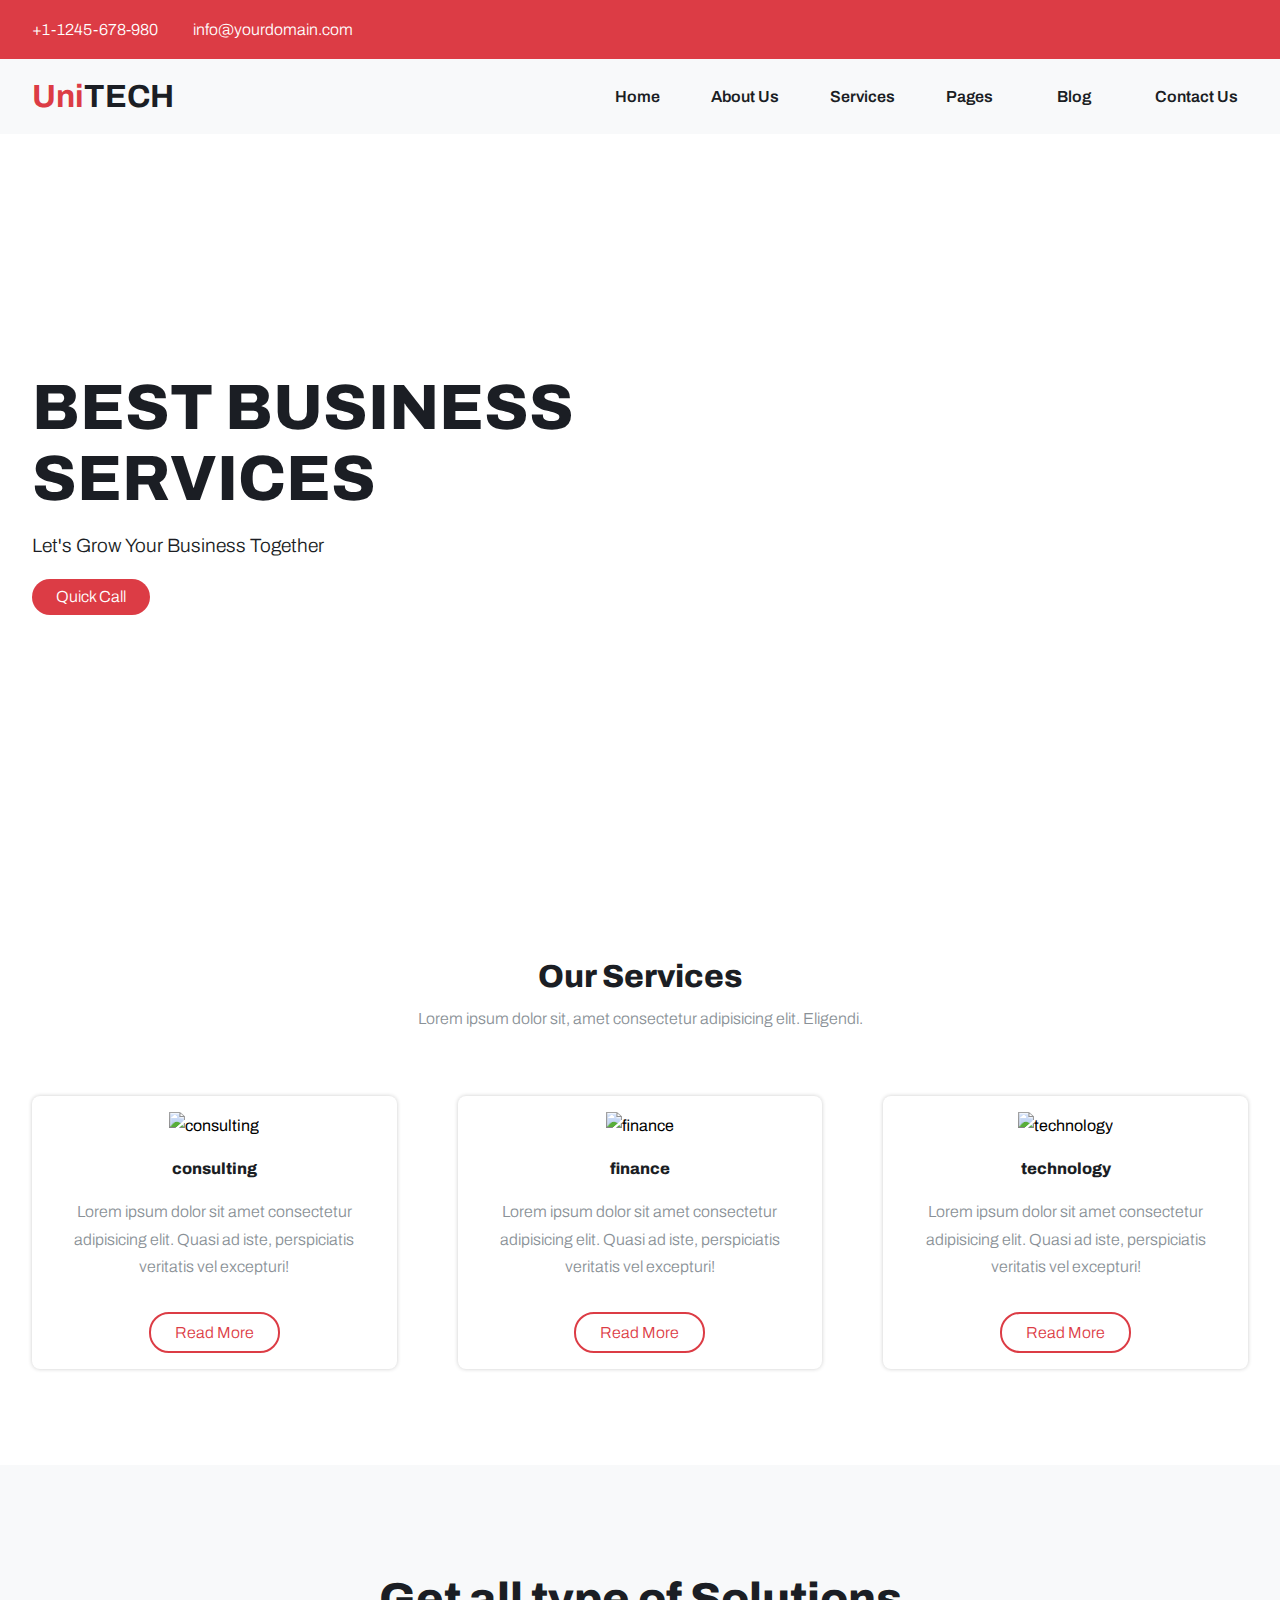
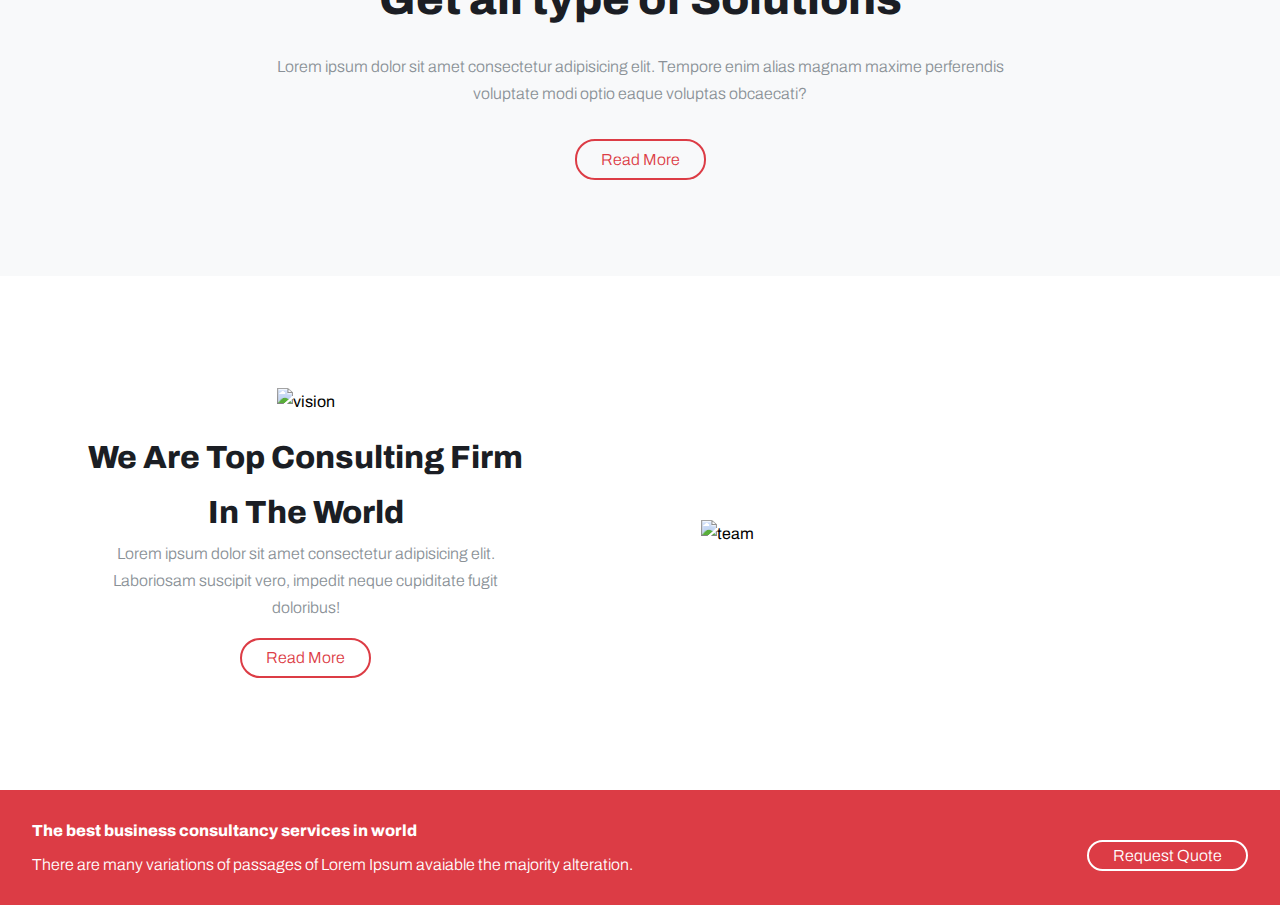
==== block-BHaacu/index.html @ 60a69e3a "add quote section and give style" ====
<!DOCTYPE html>
<html lang="en">
  <head>
    <meta charset="UTF-8" />
    <meta http-equiv="X-UA-Compatible" content="IE=edge" />
    <meta name="viewport" content="width=device-width, initial-scale=1.0" />
    <title>uniTECH</title>
    <link rel="stylesheet" href="stylesheet/style.css" />
    <link
      rel="stylesheet"
      href="https://cdnjs.cloudflare.com/ajax/libs/font-awesome/6.1.1/css/all.min.css"
      integrity="sha512-KfkfwYDsLkIlwQp6LFnl8zNdLGxu9YAA1QvwINks4PhcElQSvqcyVLLD9aMhXd13uQjoXtEKNosOWaZqXgel0g=="
      crossorigin="anonymous"
      referrerpolicy="no-referrer"
    />
  </head>
  <body>
    <header>
      <div class="header-contacts">
        <div class="container flex">
          <div class="contact-list">
            <a href="#"><i class="fa-solid fa-phone"></i> +1-1245-678-980</a>
            <a href="#"
              ><i class="fa-solid fa-envelope"></i> info@yourdomain.com</a
            >
          </div>
          <ul class="social-link-list flex">
            <li>
              <a href="#"><i class="fa-brands fa-facebook-square"></i></a>
            </li>
            <li>
              <a href="#"><i class="fa-brands fa-instagram"></i></a>
            </li>
            <li>
              <a href="#"><i class="fa-brands fa-twitter"></i></a>
            </li>
            <li>
              <a href="#"><i class="fa-brands fa-dribbble"></i></a>
            </li>
          </ul>
        </div>
      </div>
      <div class="navbar">
        <div class="container flex">
          <a href="#" class="logo"><span>Uni</span>TECH</a>
          <ul class="nav-list flex">
            <li><a href="index.html">Home</a></li>
            <li><a href="about.html">About Us</a></li>
            <li><a href="services.html">Services</a></li>
            <li class="sub-menu-box">
              <a href="#">Pages <i class="fa-solid fa-chevron-down"></i></a>
              <ul class="sub-menu">
                <li><a href="pricing.html">Pricing</a></li>
                <li><a href="#">Portfolio</a></li>
                <li><a href="error.html">404 page</a></li>
              </ul>
            </li>
            <li class="sub-menu-box">
              <a href="#">Blog <i class="fa-solid fa-chevron-down"></i></a>
              <ul class="sub-menu">
                <li><a href="#">Blog</a></li>
                <li><a href="#">Blog Single</a></li>
              </ul>
            </li>
            <li><a href="contact.html">Contact Us</a></li>
          </ul>
        </div>
      </div>
    </header>
    <main>
      <section class="hero">
        <div class="container">
          <h1>Best business<br />services</h1>
          <p>Let's grow your business together</p>
          <a href="#" class="btn btn-primary">Quick Call</a>
        </div>
      </section>

      <section class="services padding">
        <div class="container">
          <div class="title">
            <h3>Our Services</h3>
            <p>
              Lorem ipsum dolor sit, amet consectetur adipisicing elit.
              Eligendi.
            </p>
          </div>

          <div class="flex">
            <article class="card">
              <img
                class="full-width"
                src="assets/media/consulting.svg"
                alt="consulting"
              />
              <h6>consulting</h6>
              <p>
                Lorem ipsum dolor sit amet consectetur adipisicing elit. Quasi
                ad iste, perspiciatis veritatis vel excepturi!
              </p>
              <a href="#" class="btn btn-secondary">Read More</a>
            </article>

            <article class="card">
              <img
                class="full-width"
                src="assets/media/finance.svg"
                alt="finance"
              />
              <h6>finance</h6>
              <p>
                Lorem ipsum dolor sit amet consectetur adipisicing elit. Quasi
                ad iste, perspiciatis veritatis vel excepturi!
              </p>
              <a href="#" class="btn btn-secondary">Read More</a>
            </article>

            <article class="card">
              <img
                class="full-width"
                src="assets/media/technology.svg"
                alt="technology"
              />
              <h6>technology</h6>
              <p>
                Lorem ipsum dolor sit amet consectetur adipisicing elit. Quasi
                ad iste, perspiciatis veritatis vel excepturi!
              </p>
              <a href="#" class="btn btn-secondary">Read More</a>
            </article>
          </div>
        </div>
      </section>

      <section class="solutions padding">
        <div class="container">
          <div class="title">
            <h2>Get all type of Solutions</h2>
            <p>
              Lorem ipsum dolor sit amet consectetur adipisicing elit. Tempore
              enim alias magnam maxime perferendis voluptate modi optio eaque
              voluptas obcaecati?
            </p>
            <a href="#" class="btn btn-secondary">Read More</a>
          </div>
        </div>
      </section>

      <section class="team padding">
        <div class="container flex">
          <article>
            <img src="assets/media/vision.svg" alt="vision" />
            <h3>We are Top Consulting Firm in the World</h3>
            <p>
              Lorem ipsum dolor sit amet consectetur adipisicing elit.
              Laboriosam suscipit vero, impedit neque cupiditate fugit
              doloribus!
            </p>
            <a href="#" class="btn btn-secondary">Read More</a>
          </article>
          <div class="team-img-container">
            <img class="full-width" src="assets/media/team.jpg" alt="team" />
          </div>
        </div>
      </section>

      <section class="quote">
        <div class="container flex">
          <div class="quote-div">
            <h6>The best business consultancy services in world</h6>
            <p>
              There are many variations of passages of Lorem Ipsum avaiable the
              majority alteration.
            </p>
          </div>
          <a href="#" class="btn btn-tertiary">Request Quote</a>
        </div>
      </section>
    </main>
  </body>
</html>
---- block-BHaacu/stylesheet/style.css ----
@import url("https://fonts.googleapis.com/css2?family=Archivo:wght@300;400;500;600;700;800&display=swap");
html,
body,
div,
span,
applet,
object,
iframe,
h1,
h2,
h3,
h4,
h5,
h6,
p,
blockquote,
pre,
a,
abbr,
acronym,
address,
big,
cite,
code,
del,
dfn,
em,
img,
ins,
kbd,
q,
s,
samp,
small,
strike,
strong,
sub,
sup,
tt,
var,
b,
u,
i,
center,
dl,
dt,
dd,
ol,
ul,
li,
fieldset,
form,
label,
legend,
table,
caption,
tbody,
tfoot,
thead,
tr,
th,
td,
article,
aside,
canvas,
details,
embed,
figure,
figcaption,
footer,
header,
hgroup,
menu,
nav,
output,
ruby,
section,
summary,
time,
mark,
audio,
video {
  margin: 0;
  padding: 0;
  border: 0;
  font-size: 100%;
  font: inherit;
  vertical-align: baseline;
}

/* HTML5 display-role reset for older browsers */
article,
aside,
details,
figcaption,
figure,
footer,
header,
hgroup,
menu,
nav,
section {
  display: block;
}

body {
  line-height: 1;
}

ol,
ul {
  list-style: none;
}

blockquote,
q {
  quotes: none;
}

blockquote:before,
blockquote:after,
q:before,
q:after {
  content: "";
  content: none;
}

table {
  border-collapse: collapse;
  border-spacing: 0;
}

*,
*::before,
*::after {
  -webkit-box-sizing: border-box;
          box-sizing: border-box;
}

.container {
  max-width: 1280px;
  width: 100%;
  margin: 0 auto;
  padding: 0 2rem;
}

.flex {
  display: -webkit-box;
  display: -ms-flexbox;
  display: flex;
  -webkit-box-pack: justify;
      -ms-flex-pack: justify;
          justify-content: space-between;
  -webkit-box-align: center;
      -ms-flex-align: center;
          align-items: center;
  -ms-flex-wrap: wrap;
      flex-wrap: wrap;
}

body {
  font-family: "Archivo", sans-serif;
  line-height: 1.7;
}

a {
  text-decoration: none;
}

p {
  color: #8a9197;
  font-weight: 300;
}

h1 {
  font-weight: 800;
  font-size: 4rem;
  text-transform: uppercase;
  line-height: 1.1;
}

h2 {
  font-weight: 800;
  font-size: 2.8rem;
  color: #1b1e24;
}

h3 {
  font-weight: 800;
  font-size: 2rem;
  text-transform: capitalize;
  color: #1b1e24;
}

h6 {
  font-size: 1rem;
  font-weight: 800;
  margin-bottom: 1rem;
}

.full-width {
  max-width: 100%;
}

.padding {
  padding: 6rem 0;
}

.social-link-list a {
  margin-left: 2rem;
}

.btn {
  display: inline-block;
  padding: 0.3rem 1.5rem;
  border-radius: 20px;
  margin-top: 1rem;
  font-weight: 300;
}

.btn-primary {
  background: #dc3c45;
  color: #fff;
}

.btn-primary:hover {
  background: #fff;
  outline: 2px solid #dc3c45;
  color: #dc3c45;
}

.btn-secondary {
  border: 2px solid #dc3c45;
  color: #dc3c45;
  background: transparent;
}

.btn-secondary:hover {
  color: #fff;
  background-color: #dc3c45;
}

.btn-tertiary {
  border: 2px solid #fff;
  color: #fff;
  background: #dc3c45;
}

.btn-tertiary:hover {
  color: #dc3c45;
  background: #fff;
}

.title {
  text-align: center;
  margin-bottom: 4rem;
}

.card {
  -webkit-box-flex: 0;
      -ms-flex: 0 1 30%;
          flex: 0 1 30%;
  padding: 1rem;
  text-align: center;
  border-radius: 8px;
  -webkit-box-shadow: 0px 0px 4px rgba(0, 0, 0, 0.2);
          box-shadow: 0px 0px 4px rgba(0, 0, 0, 0.2);
}

.card img {
  width: 50px;
  margin-bottom: 1rem;
}

.card h6 {
  color: #1b1e24;
}

.card p {
  margin-bottom: 1rem;
}

.header-contacts {
  background: #dc3c45;
  padding: 1rem 0;
}

.header-contacts a {
  color: #fff;
  font-weight: 300;
}

.header-contacts a:hover {
  color: #343a40;
}

.header-contacts .contact-list a {
  margin-right: 2rem;
}

.navbar {
  background: #f8f9fa;
}

.navbar .logo {
  color: #1b1e24;
  font-weight: 700;
  font-size: 2rem;
}

.navbar .logo span {
  color: #dc3c45;
}

.navbar .nav-list li {
  margin-left: 2rem;
}

.navbar .nav-list li a {
  color: #1b1e24;
  display: inline-block;
  padding: 1.5rem 0.6rem;
  width: 100%;
  font-weight: 600;
}

.navbar .nav-list li a:hover {
  background: #f47a7c;
  color: #fff;
}

.navbar .nav-list .sub-menu-box {
  position: relative;
}

.navbar .nav-list .sub-menu-box:hover .sub-menu {
  display: inline-block;
}

.navbar .nav-list .sub-menu-box i {
  margin-left: 0.8rem;
}

.navbar .nav-list .sub-menu {
  position: absolute;
  top: 100%;
  left: 0%;
  width: 140px;
  display: none;
  background: #f8f9fa;
}

.navbar .nav-list .sub-menu li {
  margin: 0;
}

.hero {
  background: url(../assets/media/banner-1.jpg) no-repeat;
  background-position: right center;
  background-size: cover;
  height: 80vh;
  display: -webkit-box;
  display: -ms-flexbox;
  display: flex;
  -webkit-box-pack: center;
      -ms-flex-pack: center;
          justify-content: center;
  -webkit-box-align: center;
      -ms-flex-align: center;
          align-items: center;
  color: #1b1e24;
}

.hero p {
  margin-top: 1rem;
  font-size: 1.2rem;
  color: #1b1e24;
  text-transform: capitalize;
}

.solutions {
  background: #f8f9fa;
}

.solutions .title {
  max-width: 730px;
  width: 100%;
  margin: 0 auto;
}

.solutions h2 {
  margin-bottom: 1rem;
}

.solutions p {
  margin-bottom: 1rem;
}

.team article {
  -webkit-box-flex: 0;
      -ms-flex: 0 1 45%;
          flex: 0 1 45%;
  text-align: center;
  padding: 1rem 3.5rem;
}

.team article img {
  width: 50px;
  margin-bottom: 1rem;
}

.team .team-img-container {
  -webkit-box-flex: 0;
      -ms-flex: 0 1 45%;
          flex: 0 1 45%;
}

.quote {
  background: #dc3c45;
  padding: 2rem 0;
  line-height: 1.1;
  color: #fff;
}

.quote .quote-div p {
  color: #fff;
}
/*# sourceMappingURL=style.css.map */
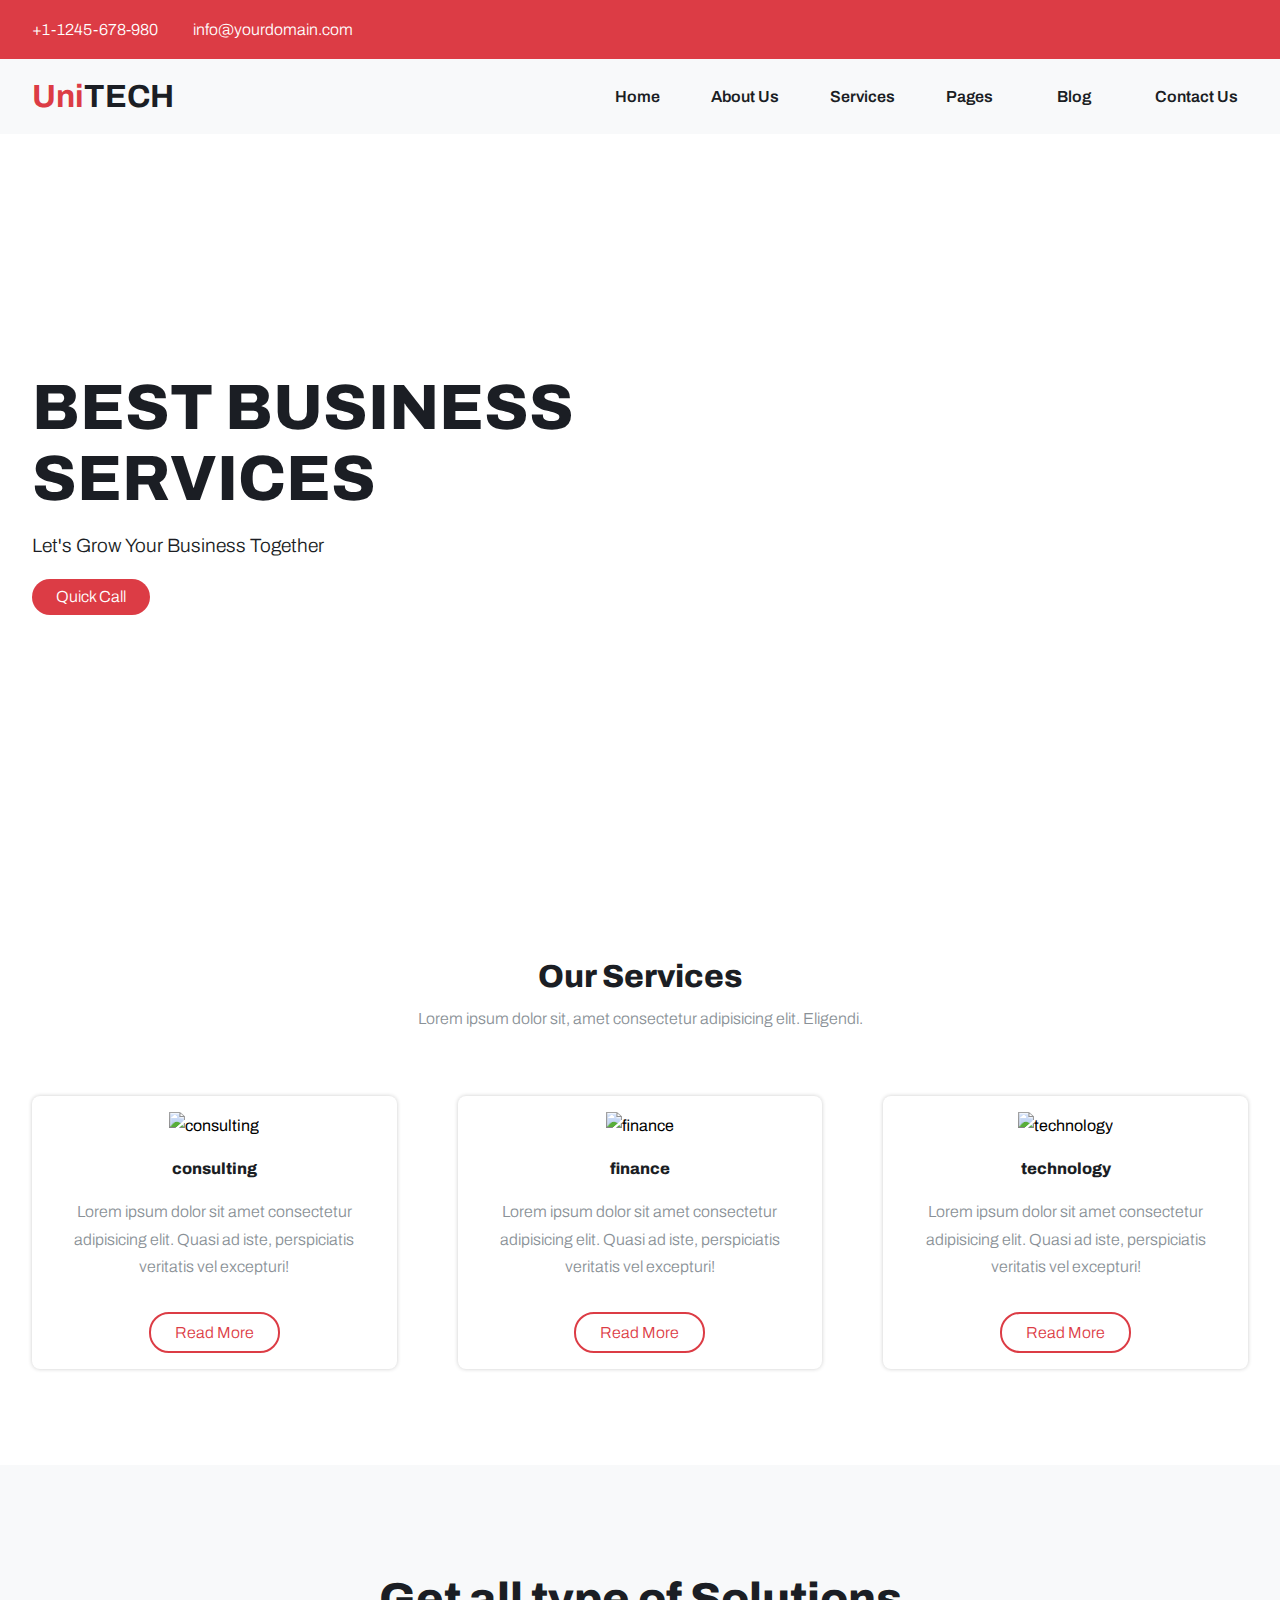
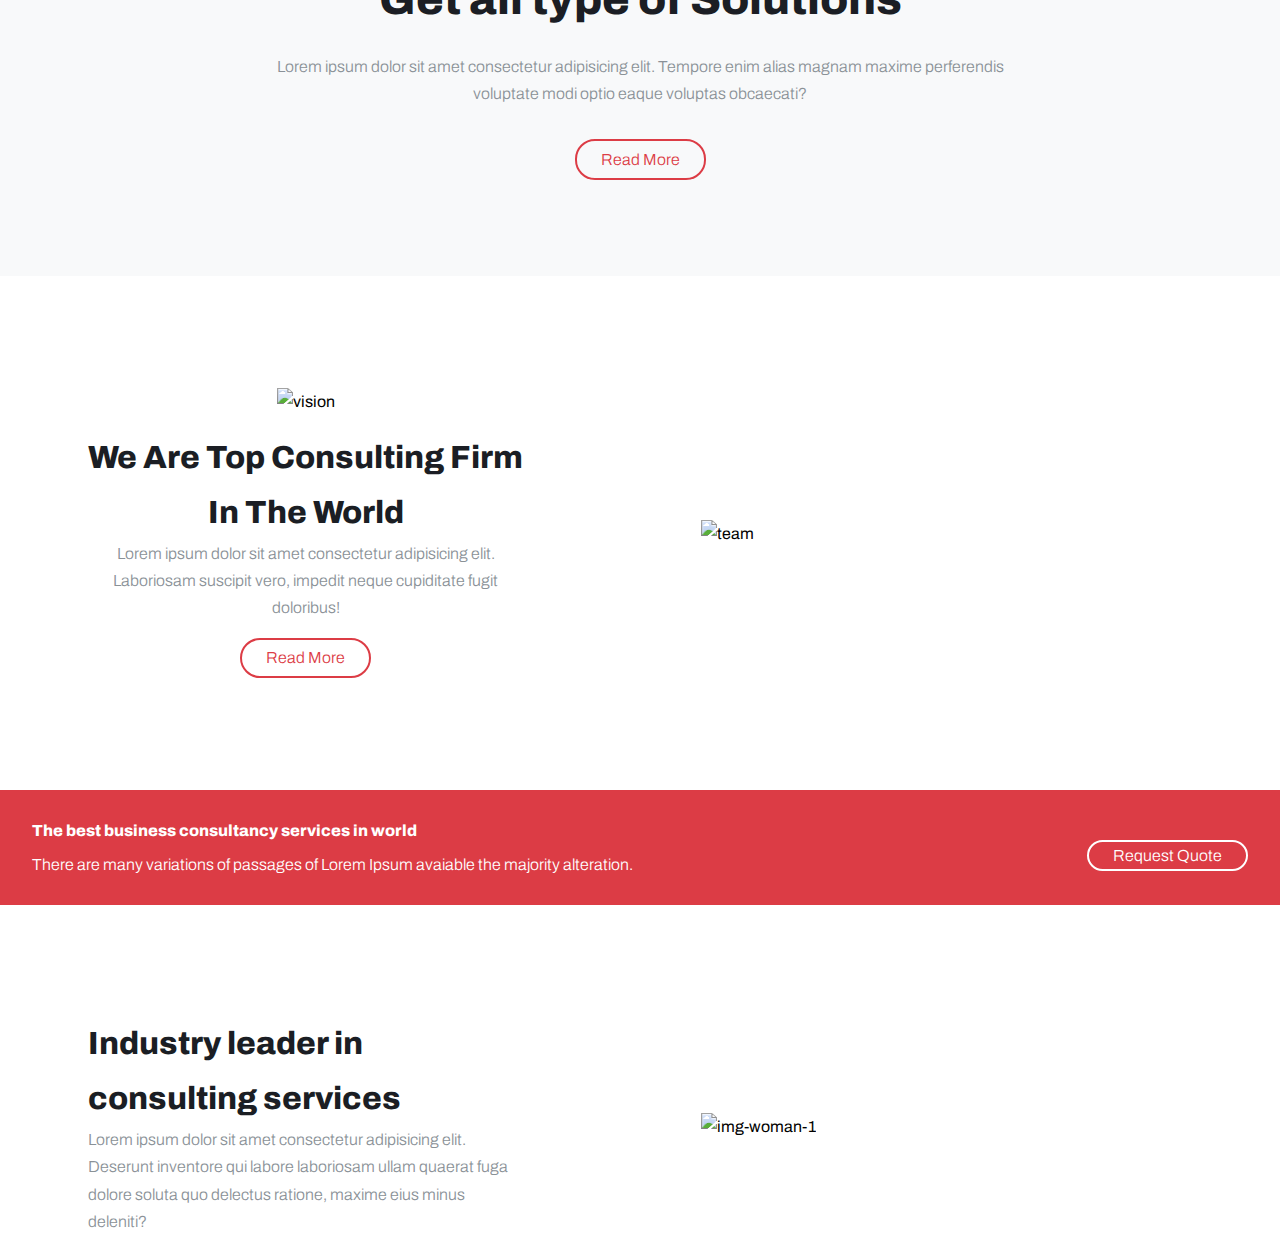
==== commit 4a396c0c: "add leader section and give style" ====
--- a/block-BHaacu/index.html
+++ b/block-BHaacu/index.html
@@ -176,6 +176,26 @@
           <a href="#" class="btn btn-tertiary">Request Quote</a>
         </div>
       </section>
+
+      <section class="leader">
+        <div class="container flex">
+          <article>
+            <h3>Industry leader in consulting services</h3>
+            <p>
+              Lorem ipsum dolor sit amet consectetur adipisicing elit. Deserunt
+              inventore qui labore laboriosam ullam quaerat fuga dolore soluta
+              quo delectus ratione, maxime eius minus deleniti?
+            </p>
+          </article>
+          <div class="leader-img-container">
+            <img
+              class="full-width"
+              src="assets/media/img-woman-1.jpg"
+              alt="img-woman-1"
+            />
+          </div>
+        </div>
+      </section>
     </main>
   </body>
 </html>
--- a/block-BHaacu/stylesheet/style.css
+++ b/block-BHaacu/stylesheet/style.css
@@ -425,4 +425,25 @@
 .quote .quote-div p {
   color: #fff;
 }
+
+.leader {
+  padding-top: 6rem;
+}
+
+.leader article {
+  -webkit-box-flex: 0;
+      -ms-flex: 0 1 45%;
+          flex: 0 1 45%;
+  padding: 1rem 3.5rem;
+}
+
+.leader article h3 {
+  text-transform: none;
+}
+
+.leader .leader-img-container {
+  -webkit-box-flex: 0;
+      -ms-flex: 0 1 45%;
+          flex: 0 1 45%;
+}
 /*# sourceMappingURL=style.css.map */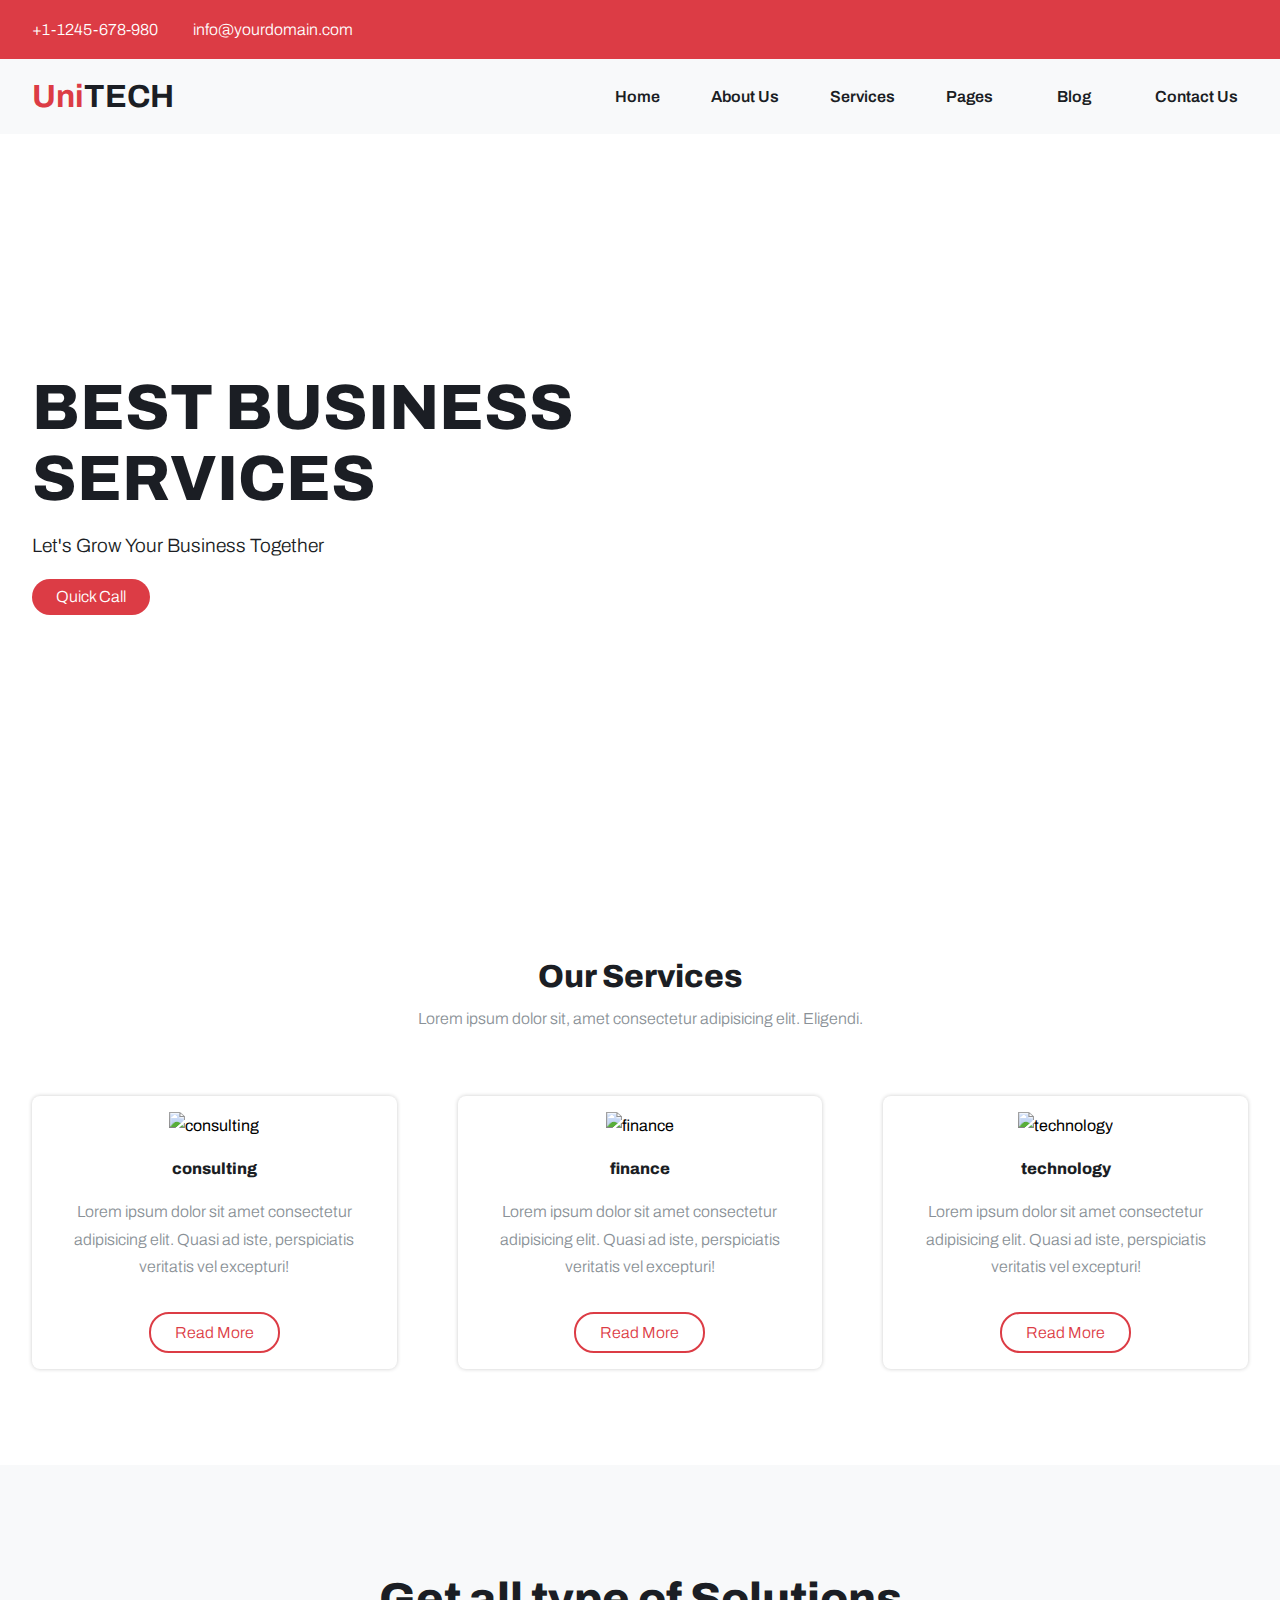
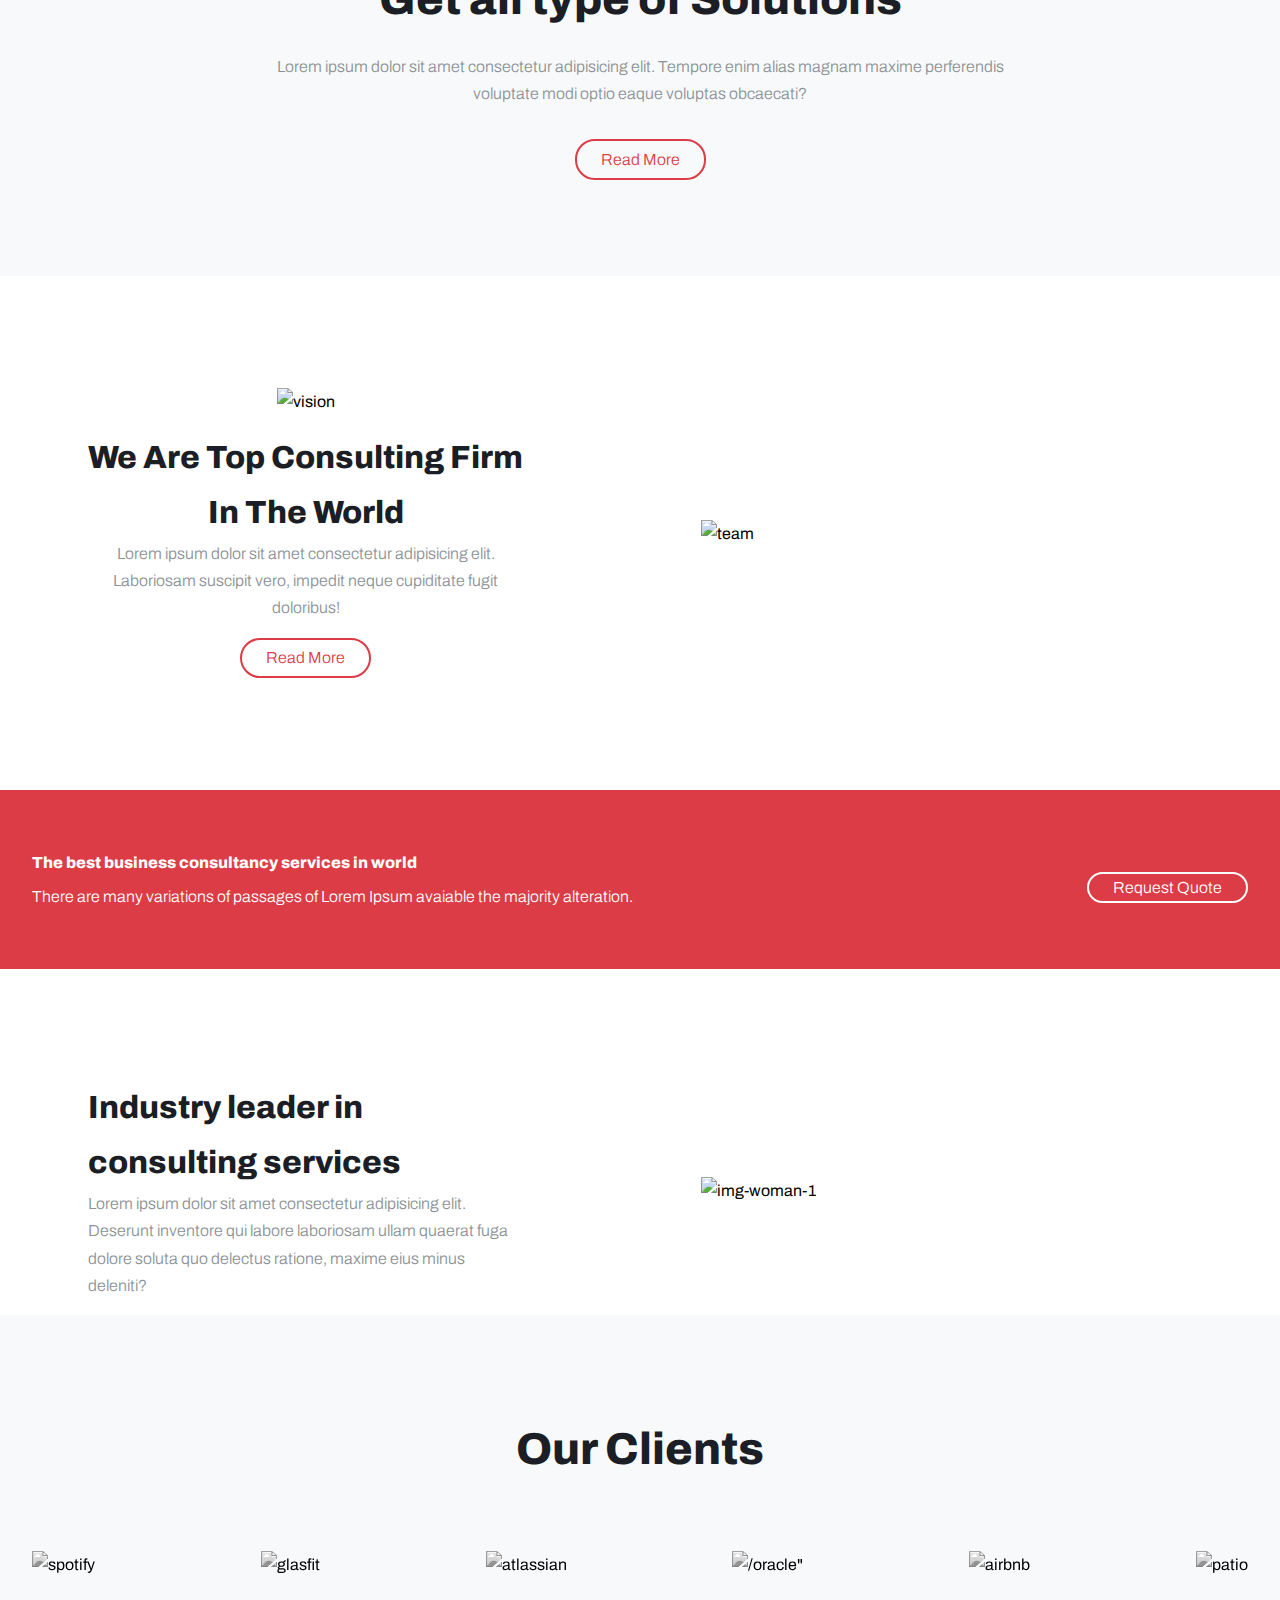
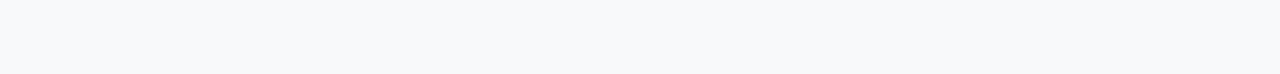
==== commit 69421cbd: "add clients section and give style" ====
--- a/block-BHaacu/index.html
+++ b/block-BHaacu/index.html
@@ -196,6 +196,61 @@
           </div>
         </div>
       </section>
+
+      <section class="clients padding">
+        <div class="container">
+          <div class="title">
+            <h2>Our Clients</h2>
+          </div>
+
+          <div class="flex">
+            <div class="client-img-container">
+              <img
+                src="assets/media/spotify.png"
+                alt="spotify"
+                class="full-width"
+              />
+            </div>
+
+            <div class="client-img-container">
+              <img
+                src="assets/media/glasfit.png"
+                alt="glasfit"
+                class="full-width"
+              />
+            </div>
+
+            <div class="client-img-container">
+              <img
+                src="assets/media/atlassian.png"
+                alt="atlassian"
+                class="full-width"
+              />
+            </div>
+
+            <div class="client-img-container">
+              <img src="assets/media/oracle.png" alt=/oracle" class="full-width"
+              />
+            </div>
+
+            <div class="client-img-container">
+              <img
+                src="assets/media/airbnb.png"
+                alt="airbnb"
+                class="full-width"
+              />
+            </div>
+
+            <div class="client-img-container">
+              <img
+                src="assets/media/patio.png"
+                alt="patio"
+                class="full-width"
+              />
+            </div>
+          </div>
+        </div>
+      </section>
     </main>
   </body>
 </html>
--- a/block-BHaacu/stylesheet/style.css
+++ b/block-BHaacu/stylesheet/style.css
@@ -417,7 +417,7 @@
 
 .quote {
   background: #dc3c45;
-  padding: 2rem 0;
+  padding: 4rem 0;
   line-height: 1.1;
   color: #fff;
 }
@@ -446,4 +446,20 @@
       -ms-flex: 0 1 45%;
           flex: 0 1 45%;
 }
+
+.clients {
+  background: #f8f9fa;
+}
+
+.clients .client-img-container img {
+  max-width: 130px;
+  width: 100%;
+  -webkit-filter: grayscale(1);
+          filter: grayscale(1);
+}
+
+.clients .client-img-container img:hover {
+  -webkit-filter: grayscale(0);
+          filter: grayscale(0);
+}
 /*# sourceMappingURL=style.css.map */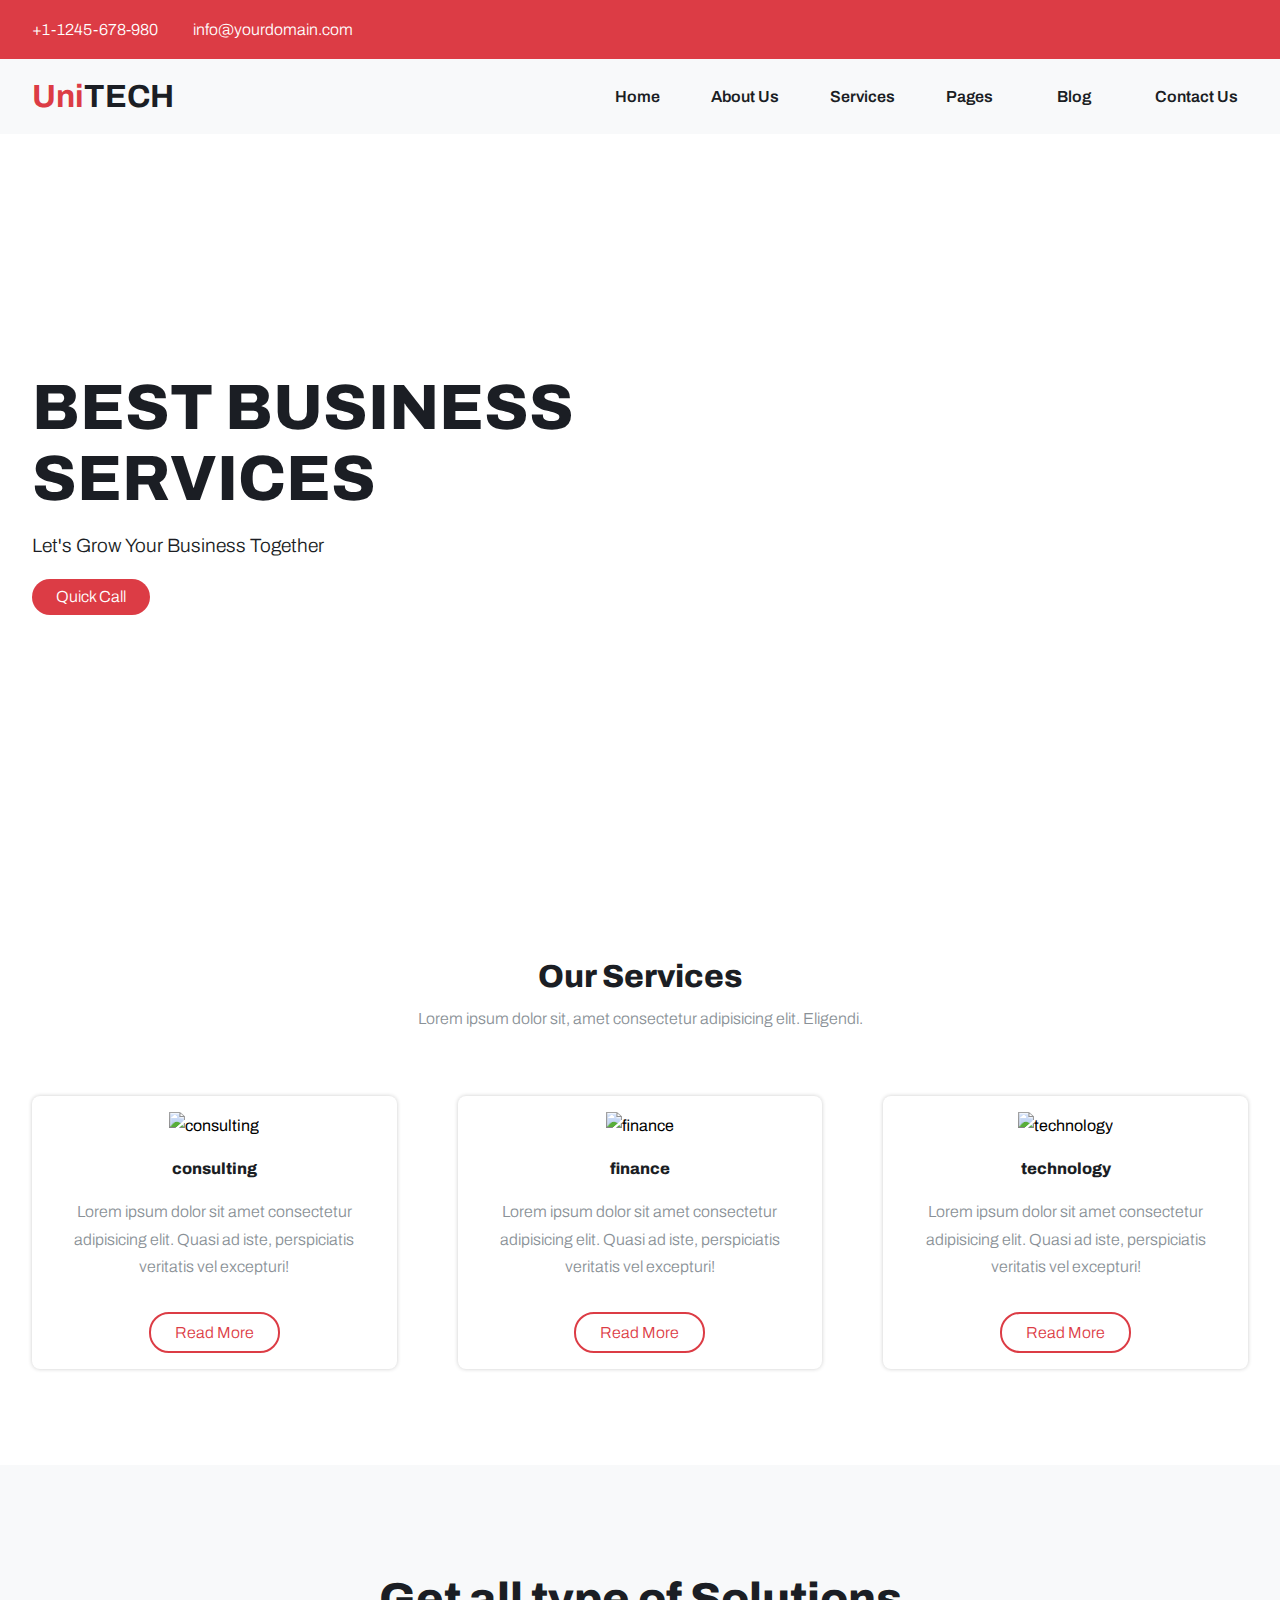
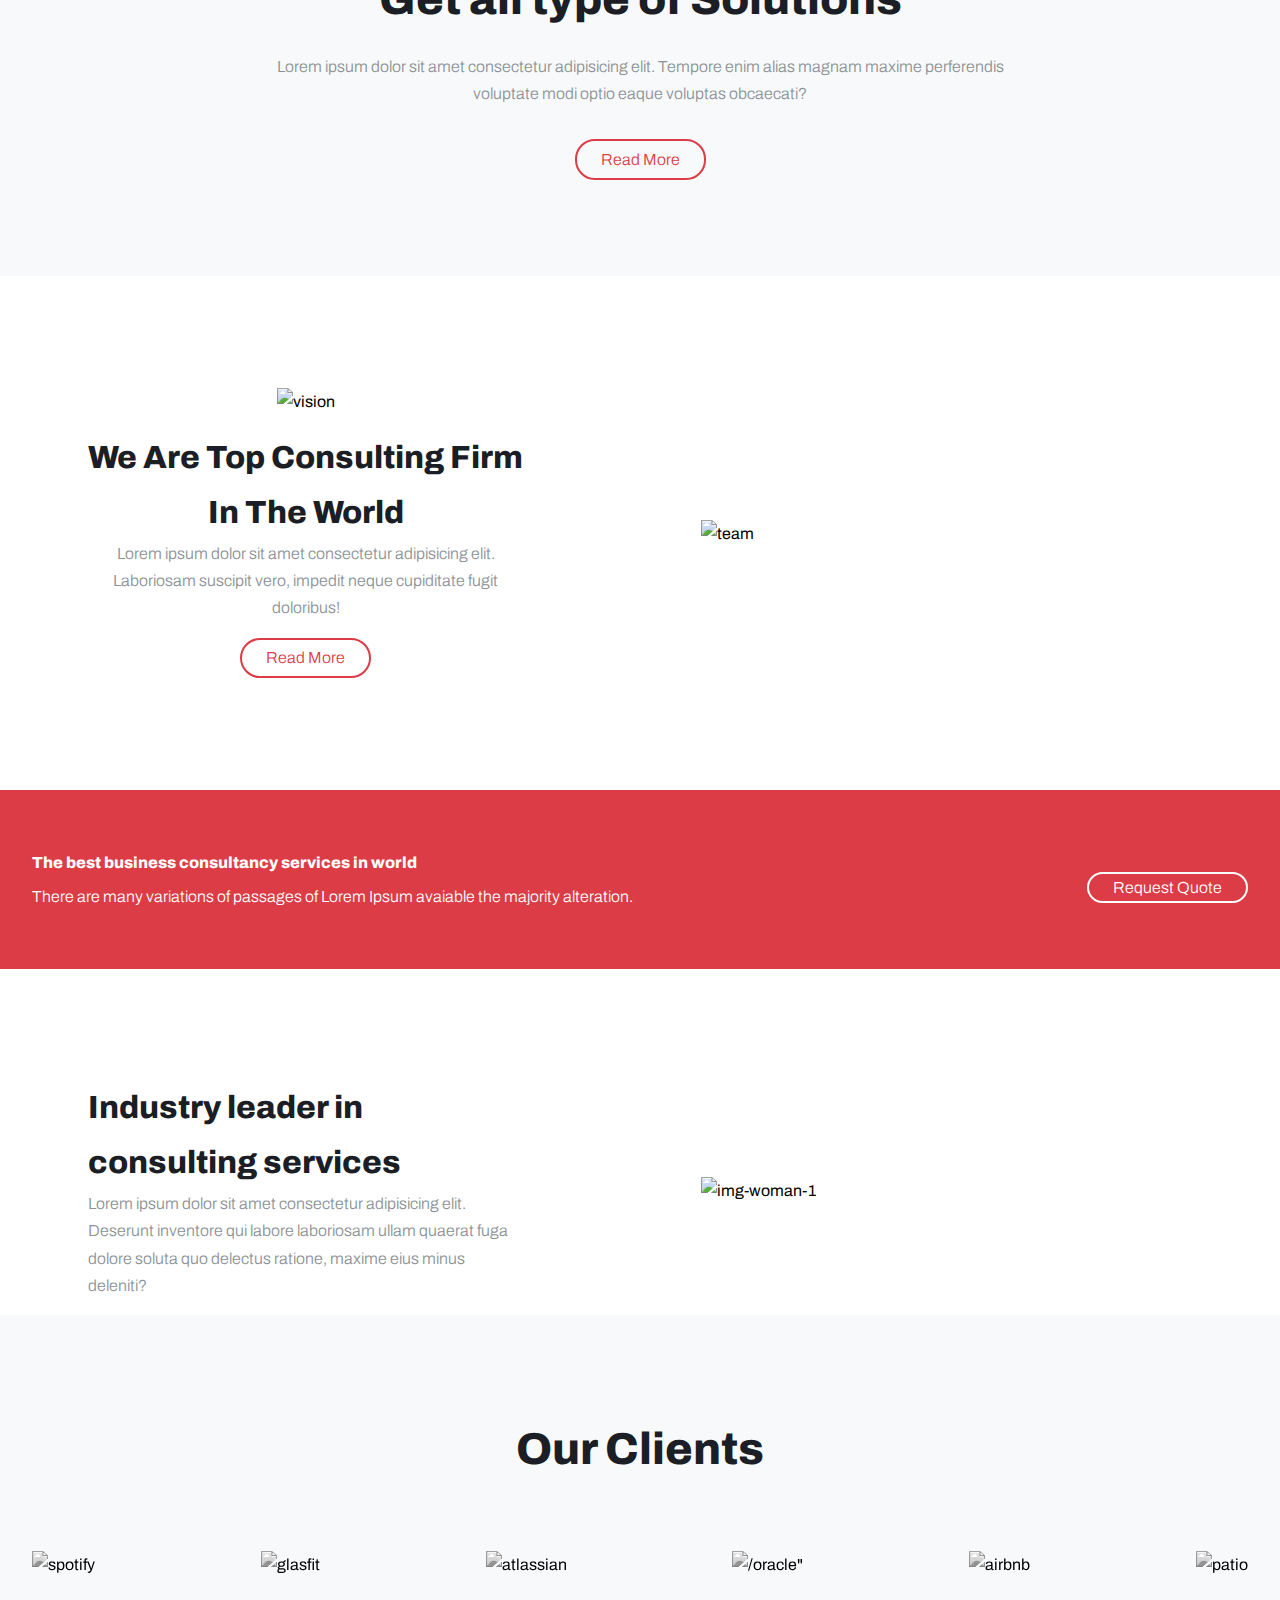
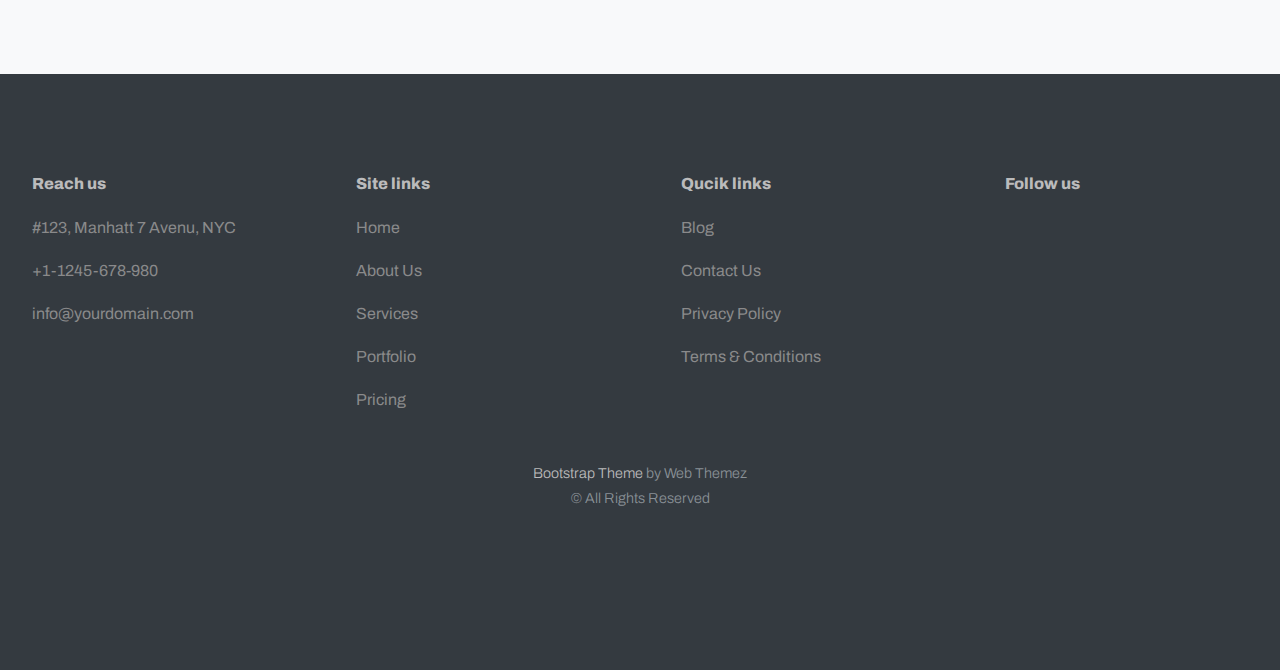
==== commit a7bfc62c: "add footer and give style to footer" ====
--- a/block-BHaacu/index.html
+++ b/block-BHaacu/index.html
@@ -252,5 +252,72 @@
         </div>
       </section>
     </main>
+
+    <footer class="padding">
+      <div class="container flex">
+        <ul class="footer-heading">
+          <li><h6>Reach us</h6></li>
+          <li>
+            <a href="#"
+              ><address>
+                <i class="fa-solid fa-paper-plane"></i> #123, Manhatt 7 Avenu,
+                NYC
+              </address></a
+            >
+          </li>
+          <li>
+            <a href="#"><i class="fa-solid fa-phone"></i> +1-1245-678-980</a>
+          </li>
+          <li>
+            <a href="#"
+              ><i class="fa-solid fa-envelope"></i> info@yourdomain.com</a
+            >
+          </li>
+        </ul>
+
+        <ul class="footer-heading">
+          <li><h6>Site links</h6></li>
+          <li><a href="index.html">Home</a></li>
+          <li><a href="about.html">About Us</a></li>
+          <li><a href="services.html">Services</a></li>
+          <li><a href="#">Portfolio</a></li>
+          <li><a href="pricing.html">Pricing</a></li>
+        </ul>
+
+        <ul class="footer-heading">
+          <li><h6>Qucik links</h6></li>
+          <li><a href="#">Blog</a></li>
+          <li><a href="contact.html">Contact Us</a></li>
+          <li><a href="#">Privacy Policy</a></li>
+          <li><a href="#">Terms & Conditions</a></li>
+        </ul>
+
+        <ul class="footer-heading">
+          <li><h6>Follow us</h6></li>
+          <li>
+            <ul class="social-link-list flex">
+              <li>
+                <a href="#"><i class="fa-brands fa-facebook-square"></i></a>
+              </li>
+              <li>
+                <a href="#"><i class="fa-brands fa-instagram"></i></a>
+              </li>
+              <li>
+                <a href="#"><i class="fa-brands fa-twitter"></i></a>
+              </li>
+              <li>
+                <a href="#"><i class="fa-brands fa-dribbble"></i></a>
+              </li>
+            </ul>
+          </li>
+        </ul>
+      </div>
+      <div class="container">
+        <div class="title">
+          <p><span>Bootstrap Theme</span> by Web Themez</p>
+          <p>&copy; All Rights Reserved</p>
+        </div>
+      </div>
+    </footer>
   </body>
 </html>
--- a/block-BHaacu/stylesheet/style.css
+++ b/block-BHaacu/stylesheet/style.css
@@ -280,6 +280,46 @@
   margin-bottom: 1rem;
 }
 
+footer {
+  background: #343a40;
+}
+
+footer .footer-heading {
+  -webkit-box-flex: 0;
+      -ms-flex: 0 1 20%;
+          flex: 0 1 20%;
+  -ms-flex-item-align: start;
+      align-self: flex-start;
+}
+
+footer .footer-heading h6 {
+  color: #bbbbbc;
+}
+
+footer .footer-heading a {
+  color: #8a8a8b;
+  display: inline-block;
+  margin-bottom: 1rem;
+}
+
+footer .footer-heading a:hover {
+  color: #f47a7c;
+}
+
+footer .footer-heading .social-link-list a {
+  margin-left: 0;
+  margin-right: 2rem;
+}
+
+footer .title {
+  font-size: 0.9rem;
+  margin-top: 2rem;
+}
+
+footer .title span {
+  color: #bbbbbc;
+}
+
 .header-contacts {
   background: #dc3c45;
   padding: 1rem 0;
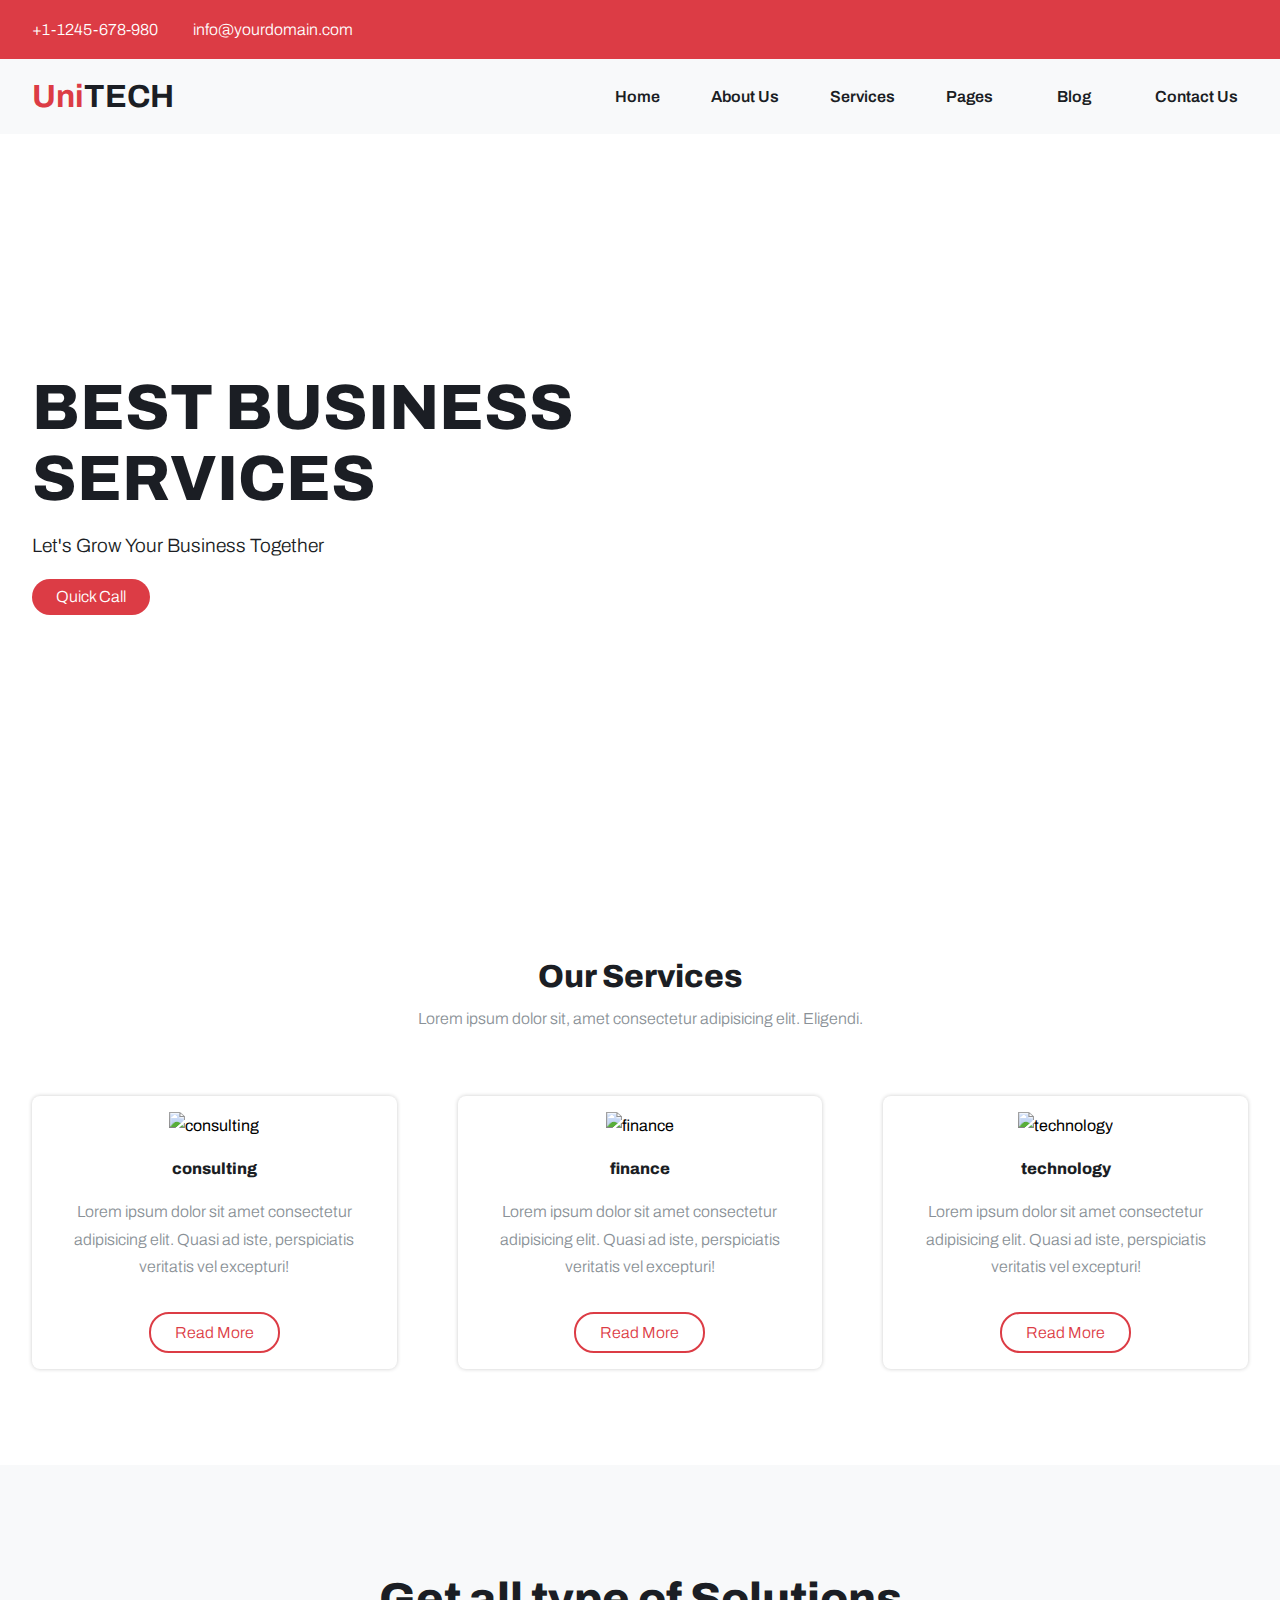
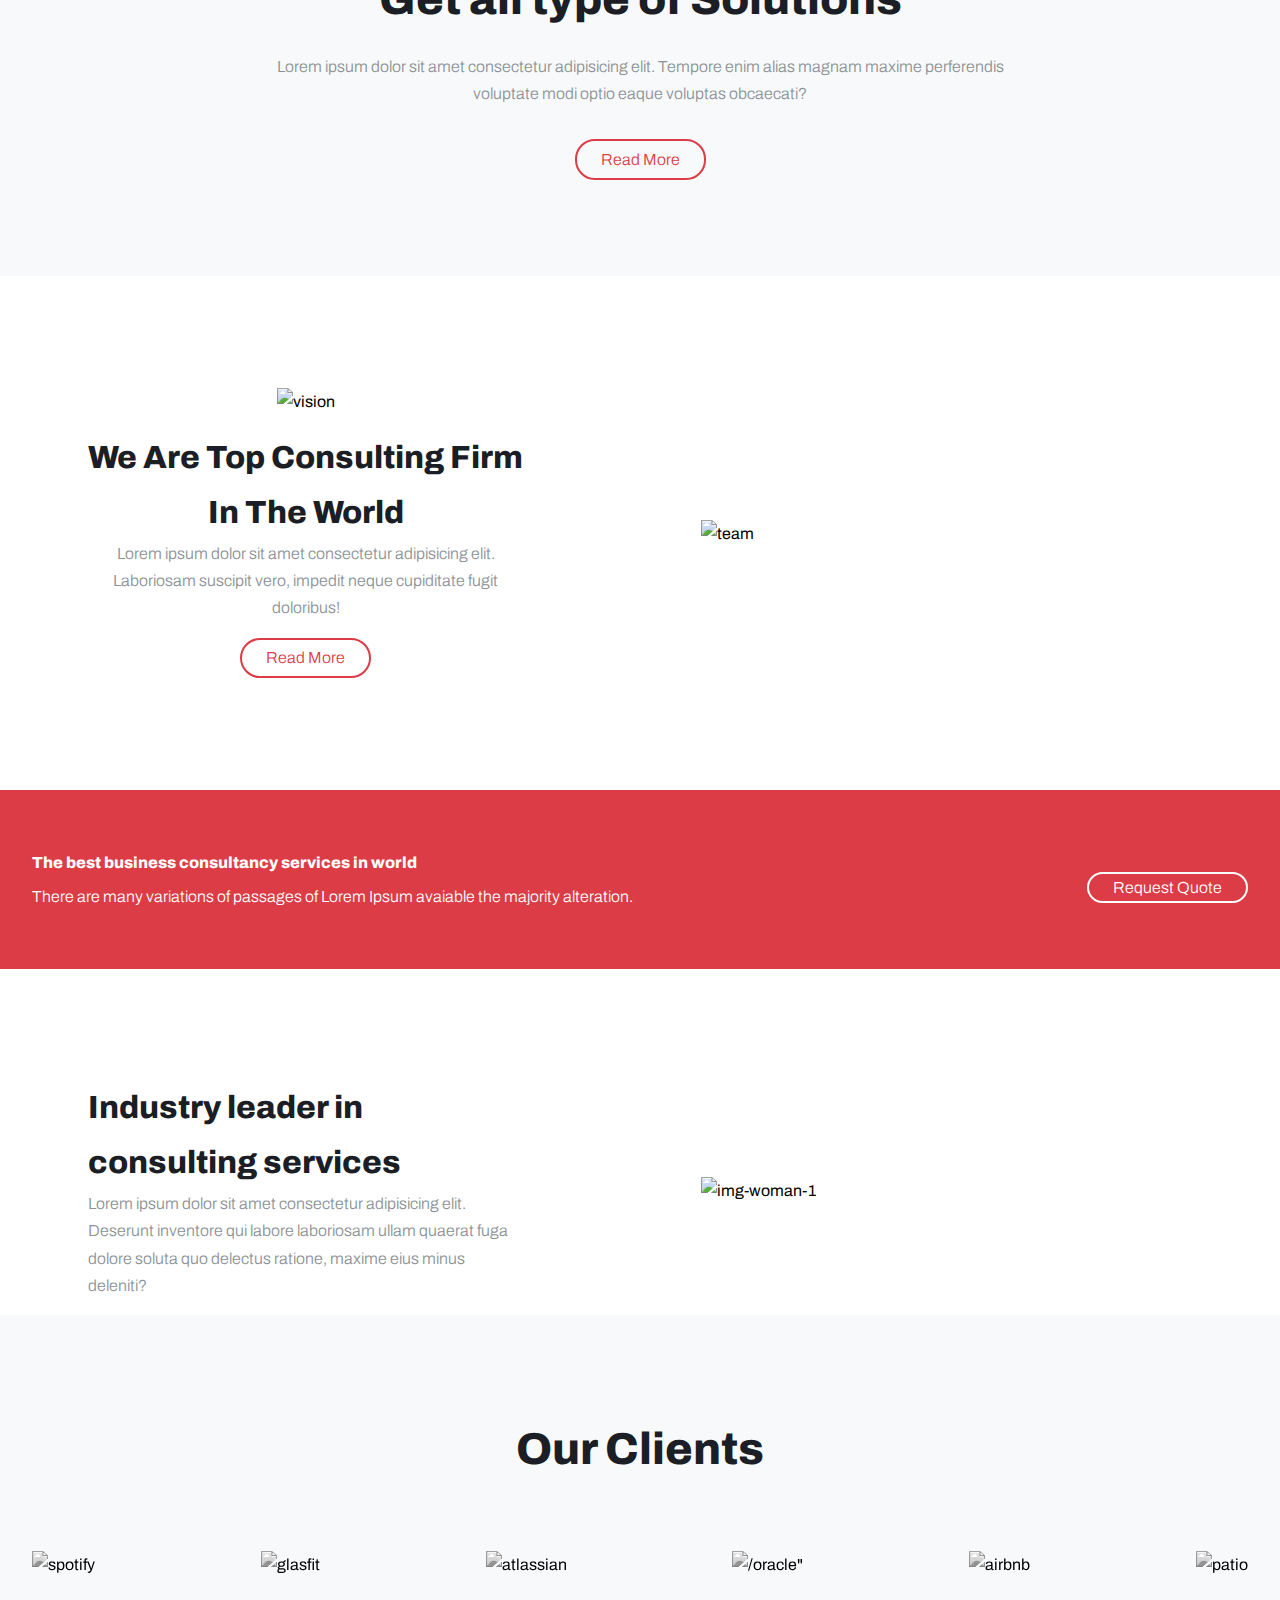
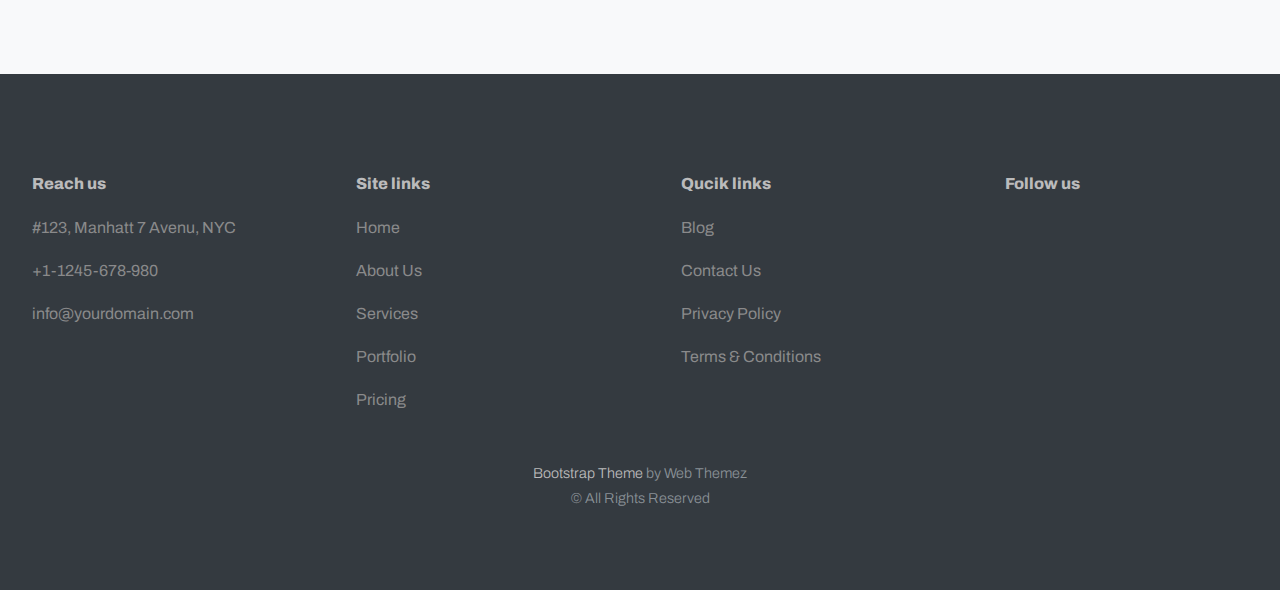
==== commit 9653e80a: "remove footer padding class and give custom padding and add mediaquery file" ====
--- a/block-BHaacu/index.html
+++ b/block-BHaacu/index.html
@@ -87,7 +87,7 @@
           </div>
 
           <div class="flex">
-            <article class="card">
+            <article class="card flex-30">
               <img
                 class="full-width"
                 src="assets/media/consulting.svg"
@@ -101,7 +101,7 @@
               <a href="#" class="btn btn-secondary">Read More</a>
             </article>
 
-            <article class="card">
+            <article class="card flex-30">
               <img
                 class="full-width"
                 src="assets/media/finance.svg"
@@ -115,7 +115,7 @@
               <a href="#" class="btn btn-secondary">Read More</a>
             </article>
 
-            <article class="card">
+            <article class="card flex-30">
               <img
                 class="full-width"
                 src="assets/media/technology.svg"
@@ -148,7 +148,7 @@
 
       <section class="team padding">
         <div class="container flex">
-          <article>
+          <article class="flex-45">
             <img src="assets/media/vision.svg" alt="vision" />
             <h3>We are Top Consulting Firm in the World</h3>
             <p>
@@ -158,7 +158,7 @@
             </p>
             <a href="#" class="btn btn-secondary">Read More</a>
           </article>
-          <div class="team-img-container">
+          <div class="team-img-container flex-45">
             <img class="full-width" src="assets/media/team.jpg" alt="team" />
           </div>
         </div>
@@ -253,7 +253,7 @@
       </section>
     </main>
 
-    <footer class="padding">
+    <footer>
       <div class="container flex">
         <ul class="footer-heading">
           <li><h6>Reach us</h6></li>
--- a/block-BHaacu/stylesheet/style.css
+++ b/block-BHaacu/stylesheet/style.css
@@ -158,6 +158,30 @@
       flex-wrap: wrap;
 }
 
+.flex-20 {
+  -webkit-box-flex: 0;
+      -ms-flex: 0 1 20%;
+          flex: 0 1 20%;
+}
+
+.flex-30 {
+  -webkit-box-flex: 0;
+      -ms-flex: 0 1 30%;
+          flex: 0 1 30%;
+}
+
+.flex-45 {
+  -webkit-box-flex: 0;
+      -ms-flex: 0 1 45%;
+          flex: 0 1 45%;
+}
+
+.flex-80 {
+  -webkit-box-flex: 0;
+      -ms-flex: 0 1 80%;
+          flex: 0 1 80%;
+}
+
 body {
   font-family: "Archivo", sans-serif;
   line-height: 1.7;
@@ -257,9 +281,6 @@
 }
 
 .card {
-  -webkit-box-flex: 0;
-      -ms-flex: 0 1 30%;
-          flex: 0 1 30%;
   padding: 1rem;
   text-align: center;
   border-radius: 8px;
@@ -282,6 +303,7 @@
 
 footer {
   background: #343a40;
+  padding: 6rem 0 1rem 0;
 }
 
 footer .footer-heading {
@@ -318,6 +340,270 @@
 
 footer .title span {
   color: #bbbbbc;
+}
+
+.other-page-hero {
+  background: #dc3c45;
+  padding: 2rem 0;
+}
+
+.other-page-hero .title h2,
+.other-page-hero .title p {
+  color: #fff;
+}
+
+.about span {
+  color: #dc3c45;
+  font-size: 0.9rem;
+}
+
+.about .container {
+  font-size: 0;
+}
+
+.about article {
+  font-size: 1rem;
+  padding: 1rem 3.5rem;
+}
+
+.company-vision-section i {
+  font-size: 3rem;
+  color: #343a40;
+}
+
+.company-vision-section i:hover {
+  color: #f47a7c;
+}
+
+.company-vision-section .company-vision-div {
+  margin-bottom: 1rem;
+}
+
+.company-vision-section .company-vision-div h6 {
+  font-weight: 400;
+  margin-bottom: 0;
+  color: #1b1e24;
+}
+
+.about-team {
+  background: #f8f9fa;
+}
+
+.about-team .team-member {
+  text-align: center;
+  -webkit-box-shadow: 0 0 4px rgba(0, 0, 0, 0.1);
+          box-shadow: 0 0 4px rgba(0, 0, 0, 0.1);
+}
+
+.about-team .team-member p {
+  color: #1b1e24;
+}
+
+.about-team .team-member .role {
+  color: #dc3c45;
+  font-size: 0.8rem;
+}
+
+.about-solution .title {
+  max-width: 730px;
+  width: 100%;
+  margin: 0 auto;
+}
+
+.about-solution .title h2 {
+  margin-bottom: 2rem;
+}
+
+.price .title {
+  max-width: 750px;
+  width: 100%;
+  margin: 0 auto;
+}
+
+.price-container {
+  margin-top: 3rem;
+}
+
+.price-container .card {
+  font-size: 0.9rem;
+}
+
+.price-container .card header {
+  margin-bottom: 2rem;
+}
+
+.price-container .card header .card-title {
+  color: #1b1e24;
+  font-size: 1rem;
+}
+
+.price-container .card p {
+  color: #343a40;
+}
+
+.price-container .card .includes {
+  color: #1b1e24;
+}
+
+.price-container .card .license {
+  color: #8a9197;
+}
+
+.faq .title h3 {
+  color: #1b1e24;
+  margin-bottom: 2rem;
+}
+
+.faq .faqs .card {
+  text-align: left;
+  margin-bottom: 2rem;
+}
+
+.products {
+  background: #f8f9fa;
+}
+
+.products .title h3 {
+  color: #1b1e24;
+}
+
+.products .product h6 {
+  font-weight: 400;
+  color: #1b1e24;
+  margin-bottom: 0.5rem;
+}
+
+.products .product img {
+  max-width: 60px;
+  width: 100%;
+  margin-bottom: 0.5rem;
+}
+
+.products hr {
+  margin: 3rem 0;
+  border: 1px solid #eaeef1;
+}
+
+.deals {
+  background: #dc3c45;
+  padding: 2rem 0;
+  color: #fff;
+}
+
+.deals .flex {
+  -webkit-box-align: baseline;
+      -ms-flex-align: baseline;
+          align-items: baseline;
+}
+
+.deals .deals-div h6 {
+  margin: 0;
+}
+
+.deals .deals-div span {
+  margin: 0 1rem;
+  font-size: 1.5rem;
+}
+
+.deals .deals-div p {
+  color: #fff;
+  font-size: 0.9rem;
+}
+
+.award .title {
+  max-width: 750px;
+  width: 100%;
+  margin: 0 auto;
+}
+
+.contact-details .title {
+  max-width: 750px;
+  width: 100%;
+  margin: 0 auto;
+  margin-bottom: 3rem;
+}
+
+.contact-details .contact-type {
+  text-align: center;
+}
+
+.contact-details .contact-type div {
+  display: -webkit-inline-box;
+  display: -ms-inline-flexbox;
+  display: inline-flex;
+  -webkit-box-pack: center;
+      -ms-flex-pack: center;
+          justify-content: center;
+  -webkit-box-align: center;
+      -ms-flex-align: center;
+          align-items: center;
+  background: #f3f3f6;
+  width: 80px;
+  height: 80px;
+  border-radius: 50%;
+  font-size: 2rem;
+  color: #dc3c45;
+}
+
+.contact-details .contact-type h6 {
+  font-weight: 400;
+  margin-bottom: 0.1rem;
+  margin-top: 1rem;
+}
+
+.contact-details .contact-type address,
+.contact-details .contact-type p {
+  font-size: 0.9rem;
+  color: #1b1e24;
+  font-weight: 300;
+}
+
+.know .title {
+  max-width: 750px;
+  width: 100%;
+  margin: 0 auto;
+}
+
+.know .know-form-container {
+  padding: 3rem;
+}
+
+.know input,
+.know textarea {
+  display: block;
+  margin-bottom: 1rem;
+  width: 100%;
+  border: 2px solid #efeff2;
+  border-radius: 5px;
+  padding: 0.8rem 1rem;
+  font-size: 1.1rem;
+  font-family: "Archivo", sans-serif;
+}
+
+.know input:focus,
+.know textarea:focus {
+  outline: none;
+}
+
+.know .map-container {
+  height: 0;
+  width: 100%;
+  padding-bottom: 56.25%;
+  position: relative;
+}
+
+.know iframe {
+  position: absolute;
+  width: 100%;
+  height: 50%;
+  left: 0;
+  top: 30%;
+  -webkit-transform: translateY(-30%);
+          transform: translateY(-30%);
+}
+
+.know .submit-btn-container {
+  text-align: center;
 }
 
 .header-contacts {
@@ -437,9 +723,6 @@
 }
 
 .team article {
-  -webkit-box-flex: 0;
-      -ms-flex: 0 1 45%;
-          flex: 0 1 45%;
   text-align: center;
   padding: 1rem 3.5rem;
 }
@@ -447,12 +730,6 @@
 .team article img {
   width: 50px;
   margin-bottom: 1rem;
-}
-
-.team .team-img-container {
-  -webkit-box-flex: 0;
-      -ms-flex: 0 1 45%;
-          flex: 0 1 45%;
 }
 
 .quote {
